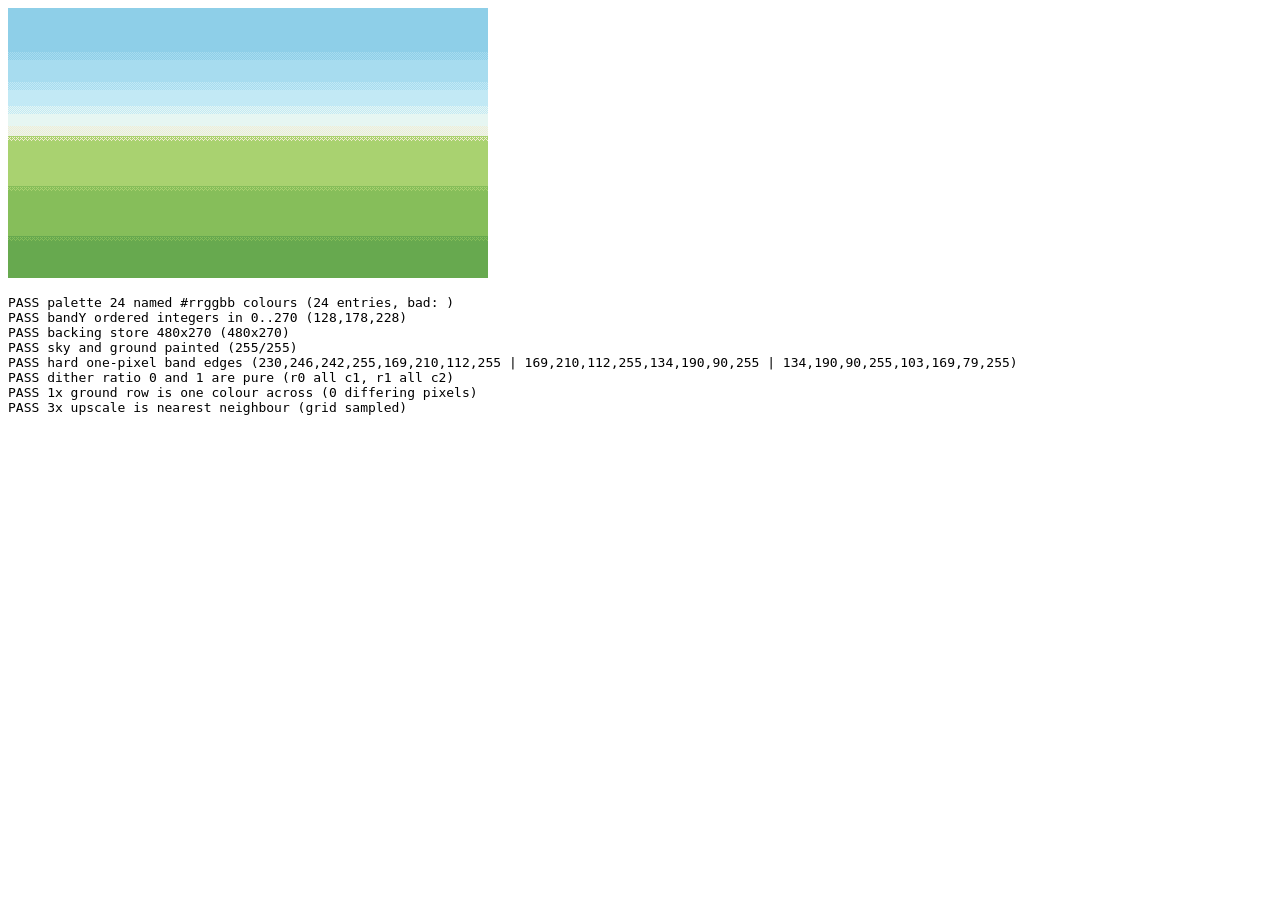
==== village/static/smoke.html @ fd45b8b9 "feat: 480x270 canvas stage with banded town ground art.js holds the 24 named palette colours and a B" ====
<!doctype html>
<html lang="en">
<head>
  <meta charset="utf-8">
  <title>smoke: pending</title>
</head>
<body>
  <canvas id="smoke" width="480" height="270"></canvas>
  <pre id="result"></pre>
  <script src="art.js"></script>
  <script src="town.js"></script>
  <script>
  (function () {
    var checks = [];
    function check(name, ok, detail) {
      checks.push({ name: name, ok: !!ok, detail: detail == null ? "" : String(detail) });
    }

    var canvas = document.getElementById("smoke");
    var town = globalThis.town.create(canvas);
    town.draw(0);
    var ctx = canvas.getContext("2d");

    var names = Object.keys(globalThis.art.PALETTE);
    var badHex = names.filter(function (k) {
      return !/^#[0-9a-f]{6}$/.test(globalThis.art.PALETTE[k]);
    });
    check("palette 24 named #rrggbb colours", names.length === 24 && badHex.length === 0,
      names.length + " entries, bad: " + badHex.join(","));

    var b0 = globalThis.town.bandY(0), b1 = globalThis.town.bandY(1), b2 = globalThis.town.bandY(2);
    var ints = [b0, b1, b2].every(function (v) {
      return Number.isInteger(v) && v >= 0 && v <= 270;
    });
    check("bandY ordered integers in 0..270", ints && b0 < b1 && b1 < b2, [b0, b1, b2].join(","));

    check("backing store 480x270", canvas.width === 480 && canvas.height === 270,
      canvas.width + "x" + canvas.height);

    function alpha(x, y) {
      return ctx.getImageData(x, y, 1, 1).data[3];
    }
    check("sky and ground painted", alpha(0, 0) === 255 && alpha(0, 269) === 255,
      alpha(0, 0) + "/" + alpha(0, 269));

    var edges = [b0, b1, b2].map(function (y) {
      return [].slice.call(ctx.getImageData(240, y - 1, 1, 2).data).join(",");
    });
    var split = edges.every(function (d) {
      var p = d.split(",");
      return p[0] !== p[4] || p[1] !== p[5] || p[2] !== p[6];
    });
    check("hard one-pixel band edges", split, edges.join(" | "));

    var dc = document.createElement("canvas");
    dc.width = 8; dc.height = 8;
    var dctx = dc.getContext("2d");
    function only(want) {
      var d = dctx.getImageData(0, 0, 8, 8).data;
      for (var i = 0; i < d.length; i += 4) {
        var c = "#" + [d[i], d[i + 1], d[i + 2]].map(function (v) {
          return ("0" + v.toString(16)).slice(-2);
        }).join("");
        if (d[i + 3] !== 255 || c !== want) return false;
      }
      return true;
    }
    globalThis.art.dither(dctx, 0, 0, 8, 8, "#000000", "#ffffff", 0);
    var zero = only("#000000");
    globalThis.art.dither(dctx, 0, 0, 8, 8, "#000000", "#ffffff", 1);
    var one = only("#ffffff");
    check("dither ratio 0 and 1 are pure", zero && one, (zero ? "r0 all c1" : "r0 leak") + ", " + (one ? "r1 all c2" : "r1 leak"));

    var row = ctx.getImageData(0, b1 + 10, 480, 1).data;
    var smeared = 0;
    for (var i = 4; i < row.length; i += 4) {
      if (row[i] !== row[0] || row[i + 1] !== row[1] || row[i + 2] !== row[2]) smeared++;
    }
    check("1x ground row is one colour across", smeared === 0, smeared + " differing pixels");

    var up = document.createElement("canvas");
    up.width = 1440; up.height = 810;
    var uctx = up.getContext("2d");
    uctx.imageSmoothingEnabled = false;
    uctx.drawImage(canvas, 0, 0, 1440, 810);
    var src = ctx.getImageData(0, 0, 480, 270).data;
    var upData = uctx.getImageData(0, 0, 1440, 810).data;
    var mismatch = null;
    for (var y = 3; y < 270 && !mismatch; y += 13) {
      for (var x = 2; x < 480; x += 11) {
        var si = (y * 480 + x) * 4;
        for (var dy = 0; dy < 3 && !mismatch; dy++) {
          for (var dx = 0; dx < 3; dx++) {
            var ui = ((y * 3 + dy) * 1440 + x * 3 + dx) * 4;
            if (src[si] !== upData[ui] || src[si + 1] !== upData[ui + 1] || src[si + 2] !== upData[ui + 2]) {
              mismatch = x + "," + y;
              break;
            }
          }
        }
      }
    }
    check("3x upscale is nearest neighbour", !mismatch, mismatch ? "first mismatch at " + mismatch : "grid sampled");

    var pass = checks.every(function (c) { return c.ok; });
    globalThis.__smoke = { pass: pass, checks: checks };
    document.title = pass ? "smoke: pass" : "smoke: fail";
    document.getElementById("result").textContent = checks.map(function (c) {
      return (c.ok ? "PASS " : "FAIL ") + c.name + (c.detail ? " (" + c.detail + ")" : "");
    }).join("\n");
  })();
  </script>
</body>
</html>
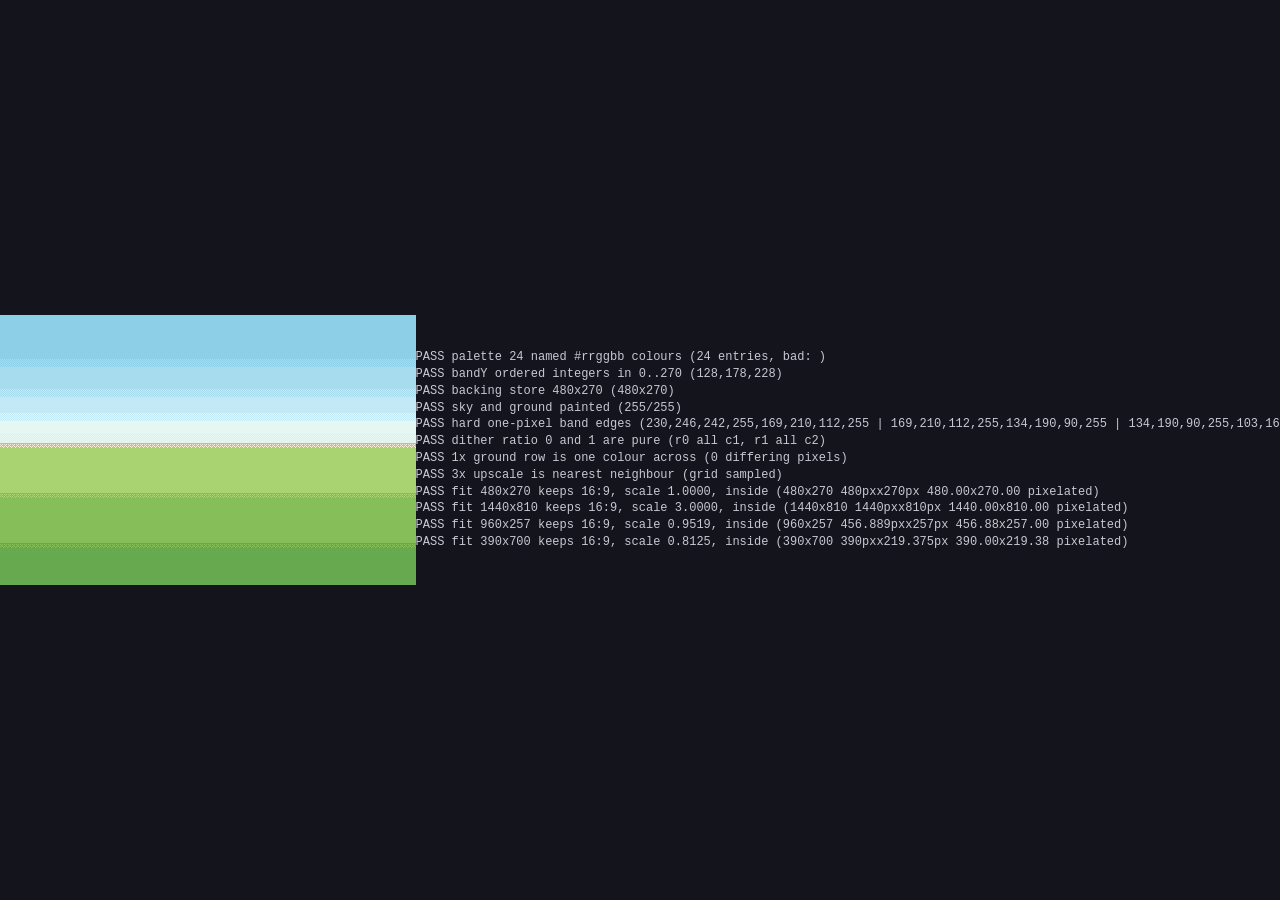
==== commit fde20070: "fix: fit the stage inside short and narrow viewports fit() clamped the integer scale to 1, so any vi" ====
--- a/village/static/smoke.html
+++ b/village/static/smoke.html
@@ -3,6 +3,7 @@
 <head>
   <meta charset="utf-8">
   <title>smoke: pending</title>
+  <link rel="stylesheet" href="style.css">
 </head>
 <body>
   <canvas id="smoke" width="480" height="270"></canvas>
@@ -102,12 +103,51 @@
     }
     check("3x upscale is nearest neighbour", !mismatch, mismatch ? "first mismatch at " + mismatch : "grid sampled");
 
-    var pass = checks.every(function (c) { return c.ok; });
-    globalThis.__smoke = { pass: pass, checks: checks };
-    document.title = pass ? "smoke: pass" : "smoke: fail";
-    document.getElementById("result").textContent = checks.map(function (c) {
-      return (c.ok ? "PASS " : "FAIL ") + c.name + (c.detail ? " (" + c.detail + ")" : "");
-    }).join("\n");
+    function probe(w, h) {
+      return new Promise(function (resolve) {
+        var f = document.createElement("iframe");
+        f.style.cssText = "width:" + w + "px;height:" + h + "px;border:0;position:absolute;left:-9999px;top:0";
+        f.src = "index.html";
+        f.onload = function () {
+          f.contentWindow.requestAnimationFrame(function () {
+            setTimeout(function () {
+              var el = f.contentDocument.getElementById("stage");
+              var r = el.getBoundingClientRect();
+              resolve({
+                vw: f.contentWindow.innerWidth, vh: f.contentWindow.innerHeight,
+                w: r.width, h: r.height, top: r.top, left: r.left,
+                bottom: r.bottom, right: r.right,
+                img: f.contentWindow.getComputedStyle(el).imageRendering, inline: el.style.width + "x" + el.style.height
+              });
+              f.remove();
+            }, 50);
+          });
+        };
+        document.body.appendChild(f);
+      });
+    }
+
+    var CASES = [[480, 270], [1440, 810], [960, 257], [390, 700]];
+    Promise.all(CASES.map(function (c) { return probe(c[0], c[1]); })).then(function (got) {
+      got.forEach(function (p, i) {
+        var w = CASES[i][0], h = CASES[i][1];
+        var fit = Math.min(p.vw / 480, p.vh / 270);
+        var wantScale = fit >= 1 ? Math.floor(fit) : fit;
+        var inside = p.top >= 0 && p.left >= 0 && p.bottom <= p.vh + 0.01 && p.right <= p.vw + 0.01;
+        var proportion = Math.abs(p.w / p.h - 16 / 9) < 0.001;
+        var scaled = Math.abs(p.w - 480 * wantScale) < 0.5 && Math.abs(p.h - 270 * wantScale) < 0.5;
+        check("fit " + w + "x" + h + " keeps 16:9, scale " + wantScale.toFixed(4) + ", inside",
+          inside && proportion && scaled && p.img === "pixelated",
+          [p.vw + "x" + p.vh, p.inline, p.w.toFixed(2) + "x" + p.h.toFixed(2), p.img].join(" "));
+      });
+
+      var pass = checks.every(function (c) { return c.ok; });
+      globalThis.__smoke = { pass: pass, checks: checks };
+      document.title = pass ? "smoke: pass" : "smoke: fail";
+      document.getElementById("result").textContent = checks.map(function (c) {
+        return (c.ok ? "PASS " : "FAIL ") + c.name + (c.detail ? " (" + c.detail + ")" : "");
+      }).join("\n");
+    });
   })();
   </script>
 </body>
--- a/village/static/style.css
+++ b/village/static/style.css
@@ -0,0 +1,29 @@
+html, body {
+  height: 100%;
+  margin: 0;
+  overflow: hidden;
+  background: #14141c;
+}
+
+body {
+  display: flex;
+  align-items: center;
+  justify-content: center;
+  color: #c8c8d4;
+  font: 12px/1.4 monospace;
+}
+
+#stage {
+  flex: none;
+  overflow: hidden;
+  image-rendering: pixelated;
+}
+
+.hint {
+  position: fixed;
+  left: 0;
+  right: 0;
+  bottom: 8px;
+  margin: 0;
+  text-align: center;
+}
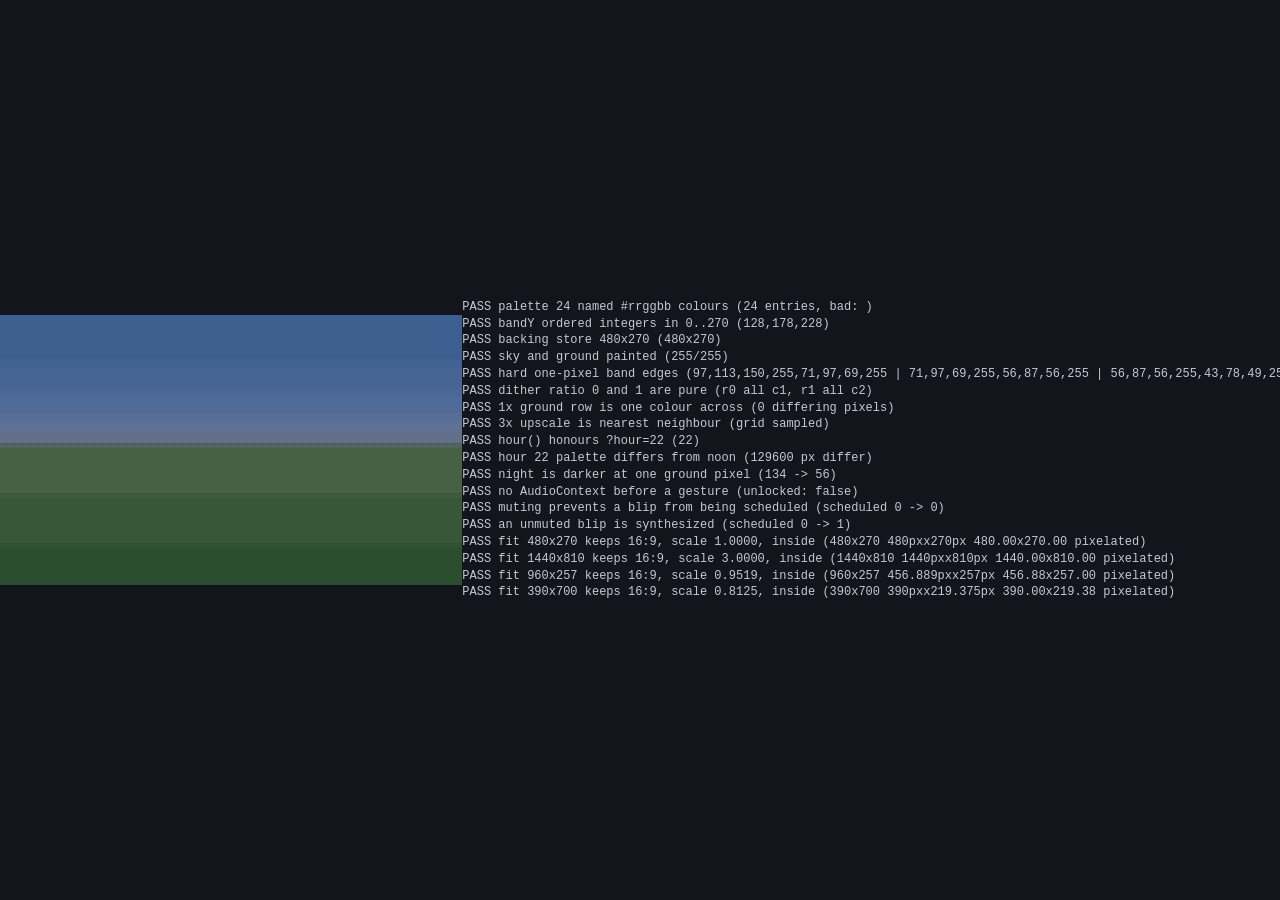
==== commit 1334a192: "feat: local-time day/night palette and synthesized blips town.hour() reads ?hour= else the local clo" ====
--- a/village/static/smoke.html
+++ b/village/static/smoke.html
@@ -10,6 +10,7 @@
   <pre id="result"></pre>
   <script src="art.js"></script>
   <script src="town.js"></script>
+  <script src="audio.js"></script>
   <script>
   (function () {
     var checks = [];
@@ -103,6 +104,38 @@
     }
     check("3x upscale is nearest neighbour", !mismatch, mismatch ? "first mismatch at " + mismatch : "grid sampled");
 
+    check("hour() honours ?hour=22", globalThis.town.hour("?hour=22") === 22 &&
+      globalThis.town.hour("") === new Date().getHours(), globalThis.town.hour("?hour=22"));
+
+    function pixels(h) {
+      var c = document.createElement("canvas");
+      c.width = 480; c.height = 270;
+      globalThis.town.create(c, h).draw(0);
+      var d = c.getContext("2d").getImageData(0, 0, 480, 270).data;
+      return [].slice.call(d);
+    }
+    var noon = pixels(12), night = pixels(22);
+    var differs = 0;
+    for (var px = 0; px < noon.length; px += 4) {
+      if (noon[px] !== night[px] || noon[px + 1] !== night[px + 1] || noon[px + 2] !== night[px + 2]) differs++;
+    }
+    check("hour 22 palette differs from noon", differs > 0 && noon.length === night.length, differs + " px differ");
+    check("night is darker at one ground pixel", night[(200 * 480 + 240) * 4] < noon[(200 * 480 + 240) * 4],
+      noon[(200 * 480 + 240) * 4] + " -> " + night[(200 * 480 + 240) * 4]);
+
+    check("no AudioContext before a gesture", !globalThis.audio.unlocked(), "unlocked: " + globalThis.audio.unlocked());
+    globalThis.audio.unlock();
+    var n0 = globalThis.audio.scheduled();
+    globalThis.audio.setMuted(true);
+    globalThis.audio.blip("talk");
+    check("muting prevents a blip from being scheduled",
+      globalThis.audio.isMuted() && globalThis.audio.scheduled() === n0,
+      "scheduled " + n0 + " -> " + globalThis.audio.scheduled());
+    globalThis.audio.setMuted(false);
+    globalThis.audio.blip("talk");
+    check("an unmuted blip is synthesized", globalThis.audio.scheduled() === n0 + 1,
+      "scheduled " + n0 + " -> " + globalThis.audio.scheduled());
+
     function probe(w, h) {
       return new Promise(function (resolve) {
         var f = document.createElement("iframe");
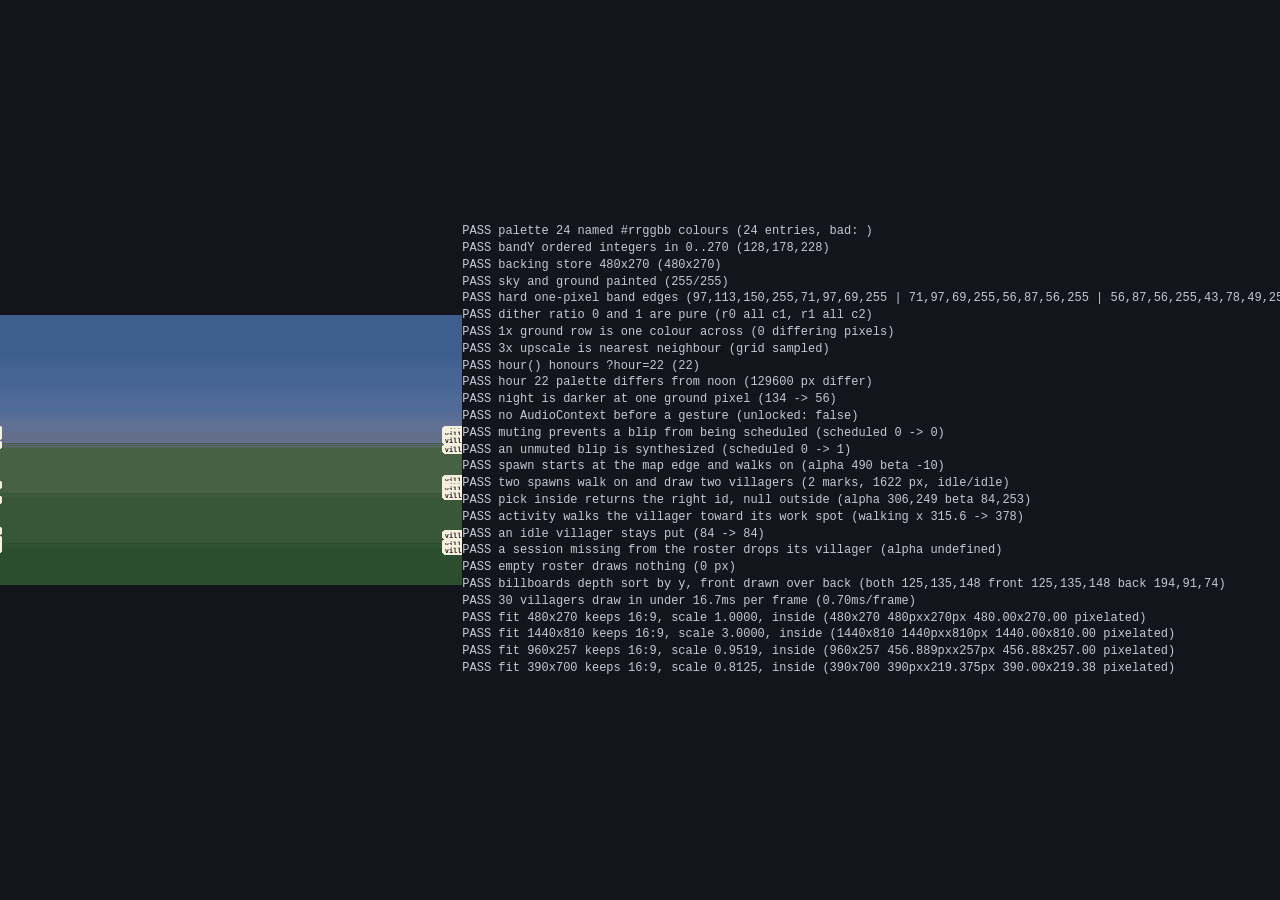
==== commit ce370007: "feat: villagers spawn, walk and draw in depth order villagers.js keeps a villager per session from t" ====
--- a/village/static/smoke.html
+++ b/village/static/smoke.html
@@ -10,6 +10,7 @@
   <pre id="result"></pre>
   <script src="art.js"></script>
   <script src="town.js"></script>
+  <script src="villagers.js"></script>
   <script src="audio.js"></script>
   <script>
   (function () {
@@ -135,6 +136,108 @@
     globalThis.audio.blip("talk");
     check("an unmuted blip is synthesized", globalThis.audio.scheduled() === n0 + 1,
       "scheduled " + n0 + " -> " + globalThis.audio.scheduled());
+
+    function census() {
+      var vc = document.createElement("canvas");
+      vc.width = 480; vc.height = 270;
+      globalThis.villagers.draw(vc.getContext("2d"), 12);
+      var top = vc.getContext("2d").getImageData(0, 0, 480, 270).data;
+      var px = 0, marks = 0, on = false;
+      for (var q = 0; q < 480; q++) {
+        var lit = false;
+        for (var r = 0; r < 270; r++) {
+          var k = (r * 480 + q) * 4;
+          if (top[k] || top[k + 1] || top[k + 2] || top[k + 3]) {
+            lit = true;
+            px++;
+          }
+        }
+        if (lit && !on) marks++;
+        on = lit;
+      }
+      return { px: px, marks: marks };
+    }
+
+    globalThis.villagers.applyRoster([
+      { sessionId: "alpha", name: "alpha-1f2e3d4c", seed: 1569418667 },
+      { sessionId: "beta", name: "beta-5a6b7c8d", seed: 2944525511 }
+    ]);
+    var alpha0 = globalThis.villagers.get("alpha");
+    var beta0 = globalThis.villagers.get("beta");
+    check("spawn starts at the map edge and walks on",
+      (alpha0.x < 0 || alpha0.x > 480) && alpha0.state === "walking" &&
+      (beta0.x < 0 || beta0.x > 480) && beta0.state === "walking",
+      "alpha " + alpha0.x + " beta " + beta0.x);
+
+    globalThis.villagers.applyRoster([
+      { sessionId: "alpha", name: "alpha-1f2e3d4c", seed: 1569418667 },
+      { sessionId: "beta", name: "beta-5a6b7c8d", seed: 2944525511 }
+    ]);
+    var alpha = globalThis.villagers.get("alpha");
+    var beta = globalThis.villagers.get("beta");
+    for (var settle = 0; settle < 10; settle++) {
+      globalThis.villagers.draw(document.createElement("canvas").getContext("2d"), 12, 1);
+    }
+
+    var first = census();
+    check("two spawns walk on and draw two villagers",
+      first.marks === 2 && alpha.state === "idle" && beta.state === "idle",
+      first.marks + " marks, " + first.px + " px, " + alpha.state + "/" + beta.state);
+
+    check("pick inside returns the right id, null outside",
+      globalThis.villagers.pick(alpha.x, alpha.y - 8) === "alpha" &&
+      globalThis.villagers.pick(beta.x, beta.y - 8) === "beta" &&
+      globalThis.villagers.pick(200, 120) === null &&
+      globalThis.villagers.pick(240, 240) === null,
+      "alpha " + alpha.x + "," + alpha.y + " beta " + beta.x + "," + beta.y);
+
+    var betaX = beta.x;
+    globalThis.villagers.onActivity({ sessionId: "alpha", tool: "Bash" });
+    globalThis.villagers.draw(document.createElement("canvas").getContext("2d"), 12, 0.2);
+    check("activity walks the villager toward its work spot",
+      alpha.state === "walking" && alpha.targetX === alpha.workX &&
+      alpha.x !== alpha.targetX && globalThis.villagers.pick(alpha.x, alpha.y - 8) === "alpha",
+      alpha.state + " x " + alpha.x + " -> " + alpha.targetX);
+    check("an idle villager stays put", beta.x === betaX, betaX + " -> " + beta.x);
+
+    globalThis.villagers.applyRoster([{ sessionId: "beta", name: "beta-5a6b7c8d", seed: 2944525511 }]);
+    check("a session missing from the roster drops its villager",
+      globalThis.villagers.get("alpha") == null, "alpha " + globalThis.villagers.get("alpha"));
+    globalThis.villagers.applyRoster([]);
+    check("empty roster draws nothing", census().px === 0, census().px + " px");
+
+    // Same column, 3px apart: the front villager covers the back one.
+    function solo(ids) {
+      globalThis.villagers.applyRoster(ids.map(function (id) {
+        return { sessionId: id, name: id, seed: id === "back" ? 0 : 25602 };
+      }));
+      var c2 = document.createElement("canvas");
+      c2.width = 480; c2.height = 270;
+      for (var k2 = 0; k2 < 10; k2++) {
+        globalThis.villagers.draw(c2.getContext("2d"), 12, 1);
+      }
+      var v = globalThis.villagers.get(ids[0]);
+      return [].slice.call(c2.getContext("2d").getImageData(
+        Math.round(v.x), Math.round(v.y) - 10, 1, 1).data);
+    }
+    var both = solo(["front", "back"]);
+    var frontOnly = solo(["front"]);
+    var backOnly = solo(["back"]);
+    check("billboards depth sort by y, front drawn over back",
+      both.join() === frontOnly.join() && both.join() !== backOnly.join(),
+      "both " + both.slice(0, 3) + " front " + frontOnly.slice(0, 3) + " back " + backOnly.slice(0, 3));
+    globalThis.villagers.applyRoster([]);
+
+    globalThis.villagers.applyRoster(
+      Array.from({ length: 30 }, function (_, i) {
+        return { sessionId: "s" + i, name: "villager-" + i, seed: (i + 1) * 2654435761 };
+      })
+    );
+    var t0 = performance.now();
+    for (var f = 0; f < 120; f++) globalThis.villagers.draw(ctx, 12);
+    var per = (performance.now() - t0) / 120;
+    check("30 villagers draw in under 16.7ms per frame", per < 16.7, per.toFixed(2) + "ms/frame");
+    globalThis.villagers.applyRoster([]);
 
     function probe(w, h) {
       return new Promise(function (resolve) {
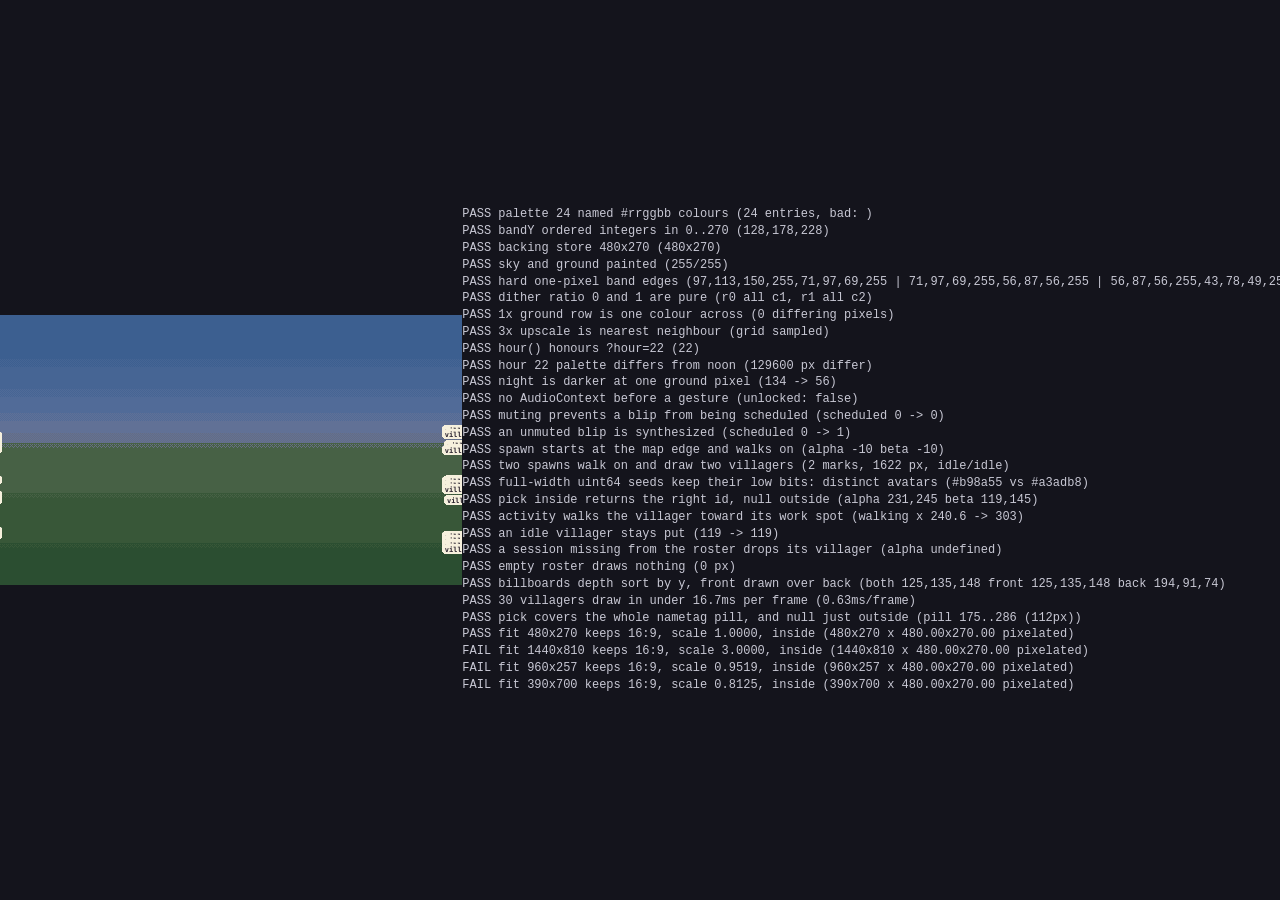
==== commit 9a58fa38: "fix: keep full uint64 seed and clickable nametag pills The roster seed is a uint64 FNV hash. Sent as" ====
--- a/village/static/smoke.html
+++ b/village/static/smoke.html
@@ -158,9 +158,30 @@
       return { px: px, marks: marks };
     }
 
+    // Villagers drawn alone on a blank canvas, so pixel reads see only villager paint.
+    function snapshot() {
+      var sc = document.createElement("canvas");
+      sc.width = 480; sc.height = 270;
+      globalThis.villagers.draw(sc.getContext("2d"), 12);
+      return sc.getContext("2d").getImageData(0, 0, 480, 270);
+    }
+    function paintAt(img, x, y) {
+      var k = (Math.round(y) * 480 + Math.round(x)) * 4;
+      return "#" + [img.data[k], img.data[k + 1], img.data[k + 2]].map(function (v) {
+        return ("0" + v.toString(16)).slice(-2);
+      }).join("");
+    }
+    function litAt(img, x, y) {
+      return img.data[(Math.round(y) * 480 + Math.round(x)) * 4 + 3] > 0;
+    }
+
+    // Real seeds are uint64 hashes sent as decimal strings. These two round to
+    // the same float64 but differ in their low bits, so a client that parses
+    // them as numbers collapses them to one avatar.
+    var SEED_A = "18446744073709550591", SEED_B = "18446744073709548798";
     globalThis.villagers.applyRoster([
-      { sessionId: "alpha", name: "alpha-1f2e3d4c", seed: 1569418667 },
-      { sessionId: "beta", name: "beta-5a6b7c8d", seed: 2944525511 }
+      { sessionId: "alpha", name: "alpha-1f2e3d4c", seed: SEED_A },
+      { sessionId: "beta", name: "beta-5a6b7c8d", seed: SEED_B }
     ]);
     var alpha0 = globalThis.villagers.get("alpha");
     var beta0 = globalThis.villagers.get("beta");
@@ -170,8 +191,8 @@
       "alpha " + alpha0.x + " beta " + beta0.x);
 
     globalThis.villagers.applyRoster([
-      { sessionId: "alpha", name: "alpha-1f2e3d4c", seed: 1569418667 },
-      { sessionId: "beta", name: "beta-5a6b7c8d", seed: 2944525511 }
+      { sessionId: "alpha", name: "alpha-1f2e3d4c", seed: SEED_A },
+      { sessionId: "beta", name: "beta-5a6b7c8d", seed: SEED_B }
     ]);
     var alpha = globalThis.villagers.get("alpha");
     var beta = globalThis.villagers.get("beta");
@@ -184,11 +205,17 @@
       first.marks === 2 && alpha.state === "idle" && beta.state === "idle",
       first.marks + " marks, " + first.px + " px, " + alpha.state + "/" + beta.state);
 
+    var snap = snapshot();
+    var bodyA = paintAt(snap, alpha.x, alpha.y - 7);
+    var bodyB = paintAt(snap, beta.x, beta.y - 7);
+    check("full-width uint64 seeds keep their low bits: distinct avatars",
+      bodyA !== bodyB, bodyA + " vs " + bodyB);
+
     check("pick inside returns the right id, null outside",
       globalThis.villagers.pick(alpha.x, alpha.y - 8) === "alpha" &&
       globalThis.villagers.pick(beta.x, beta.y - 8) === "beta" &&
-      globalThis.villagers.pick(200, 120) === null &&
-      globalThis.villagers.pick(240, 240) === null,
+      globalThis.villagers.pick(400, 60) === null &&
+      globalThis.villagers.pick(300, 100) === null,
       "alpha " + alpha.x + "," + alpha.y + " beta " + beta.x + "," + beta.y);
 
     var betaX = beta.x;
@@ -200,7 +227,7 @@
       alpha.state + " x " + alpha.x + " -> " + alpha.targetX);
     check("an idle villager stays put", beta.x === betaX, betaX + " -> " + beta.x);
 
-    globalThis.villagers.applyRoster([{ sessionId: "beta", name: "beta-5a6b7c8d", seed: 2944525511 }]);
+    globalThis.villagers.applyRoster([{ sessionId: "beta", name: "beta-5a6b7c8d", seed: SEED_B }]);
     check("a session missing from the roster drops its villager",
       globalThis.villagers.get("alpha") == null, "alpha " + globalThis.villagers.get("alpha"));
     globalThis.villagers.applyRoster([]);
@@ -209,7 +236,7 @@
     // Same column, 3px apart: the front villager covers the back one.
     function solo(ids) {
       globalThis.villagers.applyRoster(ids.map(function (id) {
-        return { sessionId: id, name: id, seed: id === "back" ? 0 : 25602 };
+        return { sessionId: id, name: id, seed: id === "back" ? "0" : "25602" };
       }));
       var c2 = document.createElement("canvas");
       c2.width = 480; c2.height = 270;
@@ -230,13 +257,36 @@
 
     globalThis.villagers.applyRoster(
       Array.from({ length: 30 }, function (_, i) {
-        return { sessionId: "s" + i, name: "villager-" + i, seed: (i + 1) * 2654435761 };
+        return { sessionId: "s" + i, name: "villager-" + i, seed: String((i + 1) * 2654435761) };
       })
     );
     var t0 = performance.now();
     for (var f = 0; f < 120; f++) globalThis.villagers.draw(ctx, 12);
     var per = (performance.now() - t0) / 120;
     check("30 villagers draw in under 16.7ms per frame", per < 16.7, per.toFixed(2) + "ms/frame");
+    globalThis.villagers.applyRoster([]);
+
+    // A wide name draws a wide pill: every lit pixel on its centre row must
+    // select the villager, and two pixels past each end must not.
+    globalThis.villagers.applyRoster([{ sessionId: "w", name: "a-very-long-villager-name", seed: SEED_A }]);
+    var wideV = globalThis.villagers.get("w");
+    for (var ws = 0; ws < 10; ws++) {
+      globalThis.villagers.draw(document.createElement("canvas").getContext("2d"), 12, 1);
+    }
+    var wideImg = snapshot();
+    var wideRow = Math.round(wideV.y) - 26;
+    var lo = null, hi = null;
+    for (var q = 0; q < 480; q++) {
+      if (litAt(wideImg, q, wideRow)) { if (lo === null) lo = q; hi = q; }
+    }
+    check("pick covers the whole nametag pill, and null just outside",
+      hi - lo + 1 > 60 &&
+      globalThis.villagers.pick(lo, wideRow) === "w" &&
+      globalThis.villagers.pick(hi, wideRow) === "w" &&
+      globalThis.villagers.pick((lo + hi) / 2, wideRow) === "w" &&
+      globalThis.villagers.pick(lo - 2, wideRow) === null &&
+      globalThis.villagers.pick(hi + 2, wideRow) === null,
+      "pill " + lo + ".." + hi + " (" + (hi - lo + 1) + "px)");
     globalThis.villagers.applyRoster([]);
 
     function probe(w, h) {
